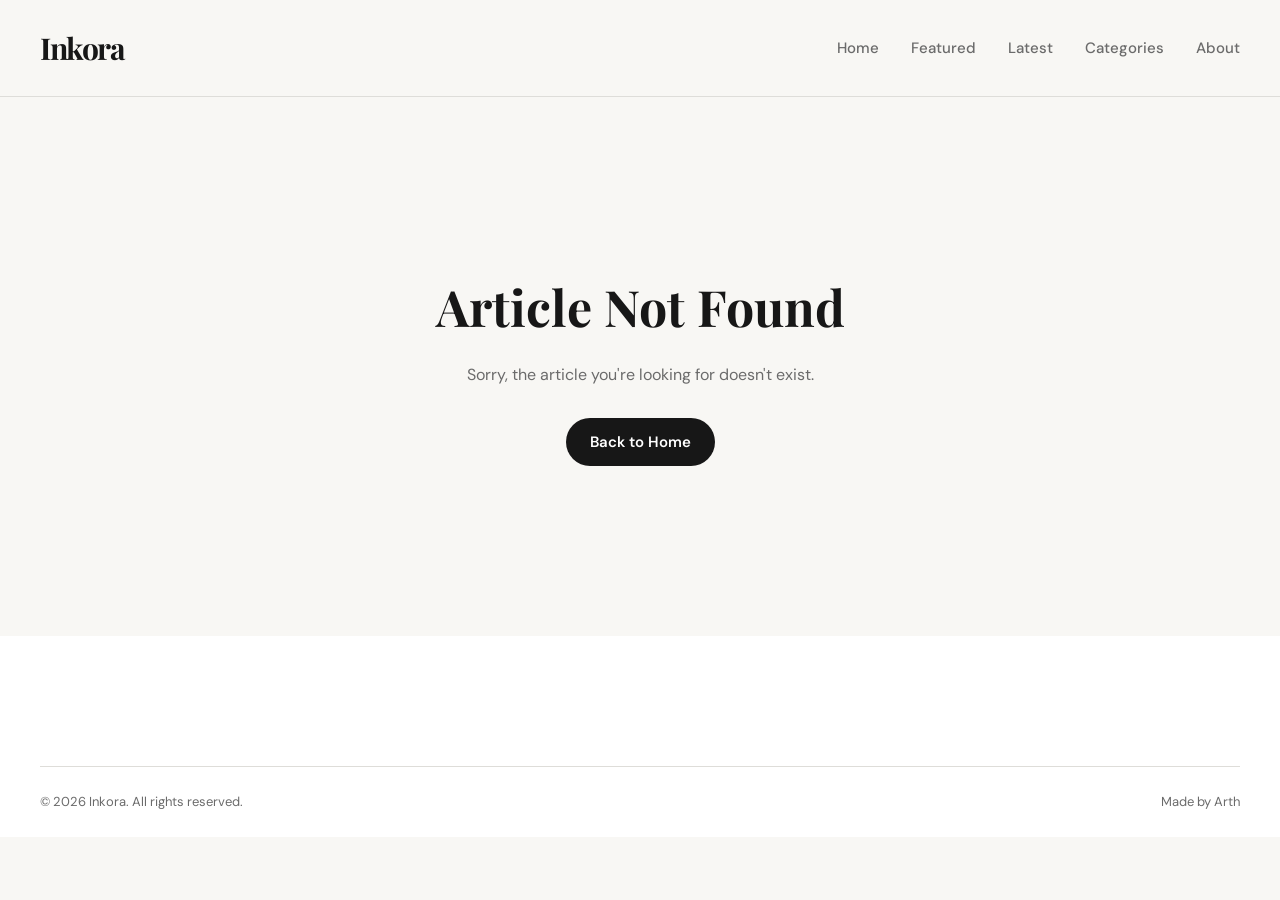
==== post.html @ d38f21f1 "Added featured post functionality" ====
<!DOCTYPE html>
<html lang="en">

<head>
    <meta charset="UTF-8">
    <meta name="viewport" content="width=device-width, initial-scale=1.0">

    <meta
        name="description"
        content="Read the latest article on Inkora."
    >

    <title>Article | Inkora</title>

    <link rel="preconnect" href="https://fonts.googleapis.com">
    <link rel="preconnect" href="https://fonts.gstatic.com" crossorigin>

    <link
        href="https://fonts.googleapis.com/css2?family=DM+Sans:wght@400;500;600;700&family=Playfair+Display:wght@500;600;700&display=swap"
        rel="stylesheet"
    >

    <link rel="stylesheet" href="./css/style.css">

    <script src="./js/posts.js" defer></script>
    <script src="./js/post.js" defer></script>
</head>

<body>

    <header class="header">
        <div class="container header-container">

            <a href="index.html" class="logo">
                Inkora
            </a>

            <nav class="navbar">
                <a href="index.html" class="navbar-link">Home</a>
                <a href="index.html#featured" class="navbar-link">Featured</a>
                <a href="index.html#latest" class="navbar-link">Latest</a>
                <a href="index.html#categories" class="navbar-link">Categories</a>
                <a href="index.html#about" class="navbar-link">About</a>
            </nav>

        </div>
    </header>


    <main>

        <article class="article">

            <div class="container">

                <div id="articleContent">
                    <!-- Article content will be inserted by JavaScript -->
                </div>

            </div>

        </article>

    </main>


    <footer class="footer">

        <div class="container">

            <div class="footer-bottom">
                <p>© 2026 Inkora. All rights reserved.</p>

                <p>Made by Arth</p>
            </div>

        </div>

    </footer>

</body>

</html>
---- css/style.css ----
* {
    margin: 0;
    padding: 0;
    box-sizing: border-box;
}

:root {

    /* Colors */

    --color-background: #f8f7f4;
    --color-surface: #ffffff;
    --color-text: #171717;
    --color-text-light: #6b6b6b;
    --color-border: #deddd9;
    --color-accent: #b85c38;
    --color-accent-dark: #91452a;


    /* Typography */

    --font-body: "DM Sans", sans-serif;
    --font-heading: "Playfair Display", serif;


    /* Layout */

    --container-width: 1200px;
    --container-padding: 20px;


    /* Borders */

    --radius-small: 8px;
    --radius-medium: 16px;
    --radius-large: 24px;
    --radius-pill: 999px;


    /* Shadows */

    --shadow-small:
        0 4px 20px rgba(0, 0, 0, 0.06);

    --shadow-medium:
        0 10px 40px rgba(0, 0, 0, 0.08);


    /* Animation */

    --transition:
        0.25s ease;

}

html {
    font-size: 62.5%;
    scroll-behavior: smooth;
}

body {
    min-height: 100vh;

    background-color: var(--color-background);
    color: var(--color-text);

    font-family: var(--font-body);
    font-size: 1.6rem;
    line-height: 1.6;

    overflow-x: hidden;
}

img {
    display: block;
    max-width: 100%;
}

a {
    color: inherit;
    text-decoration: none;
}

button,
input,
textarea {
    font: inherit;
}

button {
    border: none;
    cursor: pointer;
}

ul {
    list-style: none;
}
/* =========================================
   CONTAINER
========================================= */

.container {
    width: min(
        calc(100% - (var(--container-padding) * 2)),
        var(--container-width)
    );

    margin-inline: auto;
}
/* =========================================
   BUTTONS
========================================= */

.btn {
    display: inline-flex;
    align-items: center;
    justify-content: center;

    min-height: 48px;

    padding-inline: 24px;

    background-color: var(--color-text);
    color: var(--color-surface);

    border-radius: var(--radius-pill);

    font-size: 1.5rem;
    font-weight: 600;

    transition:
        background-color var(--transition),
        transform var(--transition);
}

.btn:hover {
    background-color: var(--color-accent);
    transform: translateY(-2px);
}

.btn-outline {
    background-color: transparent;
    color: var(--color-text);

    border: 1px solid var(--color-border);
}

.btn-outline:hover {
    color: var(--color-surface);
    border-color: var(--color-text);
    background-color: var(--color-text);
}

/* =========================================
   HEADER
========================================= */

.header {
    position: relative;
    z-index: 100;

    padding-block: 24px;

    border-bottom: 1px solid var(--color-border);
}

.header-container {
    display: flex;
    align-items: center;
    justify-content: space-between;

    gap: 30px;
}

.logo {
    font-family: var(--font-heading);
    font-size: 3rem;
    font-weight: 700;
    letter-spacing: -0.05em;
}

.navbar {
    display: flex;
    align-items: center;

    gap: 32px;
}

.navbar-link {
    position: relative;

    font-size: 1.5rem;
    font-weight: 500;

    color: var(--color-text-light);

    transition:
        color var(--transition);
}

.navbar-link:hover {
    color: var(--color-text);
}

.header-actions {
    display: flex;
    align-items: center;

    gap: 8px;
}

.icon-btn,
.menu-btn {
    width: 42px;
    height: 42px;

    display: grid;
    place-items: center;

    background: transparent;

    border-radius: 50%;

    transition:
        background-color var(--transition);
}

.icon-btn:hover,
.menu-btn:hover {
    background-color: var(--color-border);
}

.menu-btn {
    display: none;
}
/* =========================================
   HERO
========================================= */

.hero {
    padding-block: 100px 120px;
}

.hero-container {
    display: flex;
    align-items: center;
}

.hero-content {
    max-width: 850px;
}

.eyebrow {
    margin-bottom: 14px;

    color: var(--color-accent);

    font-size: 1.4rem;
    font-weight: 700;

    text-transform: uppercase;
    letter-spacing: 0.12em;
}

.hero-title {
    max-width: 850px;

    font-family: var(--font-heading);

    font-size: clamp(
        5rem,
        8vw,
        9rem
    );

    line-height: 0.98;

    letter-spacing: -0.04em;
}

.hero-title span {
    display: block;

    color: var(--color-accent);
}

.hero-description {
    max-width: 620px;

    margin-top: 28px;

    color: var(--color-text-light);

    font-size: 1.8rem;
}

.hero-actions {
    display: flex;
    align-items: center;

    gap: 25px;

    margin-top: 35px;
}

.text-link {
    font-size: 1.5rem;
    font-weight: 600;

    transition:
        color var(--transition);
}

.text-link:hover {
    color: var(--color-accent);
}
/* =========================================
   SECTIONS
========================================= */

.section {
    padding-block: 90px;
}

.section-header {
    display: flex;
    align-items: flex-end;
    justify-content: space-between;

    gap: 30px;

    margin-bottom: 45px;
}

.section-title {
    font-family: var(--font-heading);

    font-size: clamp(
        3.2rem,
        5vw,
        5rem
    );

    line-height: 1.1;

    letter-spacing: -0.03em;
}
/* =========================================
   FEATURED POSTS
========================================= */

.featured {
    background-color: var(--color-surface);
}

.featured-grid {
    display: grid;

    grid-template-columns:
        repeat(3, 1fr);

    gap: 24px;
}
/* =========================================
   POST CARD
========================================= */

.post-card {
    overflow: hidden;
}

.post-card-image {
    display: block;

    aspect-ratio: 4 / 3;

    overflow: hidden;

    border-radius: var(--radius-medium);

    background-color: var(--color-border);
}

.post-card-image img {
    width: 100%;
    height: 100%;

    object-fit: cover;

    transition:
        transform 0.5s ease;
}

.post-card:hover .post-card-image img {
    transform: scale(1.04);
}

.post-card-content {
    padding-top: 20px;
}

.post-meta {
    display: flex;
    align-items: center;

    gap: 10px;

    margin-bottom: 12px;

    color: var(--color-text-light);

    font-size: 1.3rem;
}

.post-meta span:first-child {
    color: var(--color-accent);

    font-weight: 700;
}

.post-title {
    font-family: var(--font-heading);

    font-size: 2.6rem;
    line-height: 1.2;

    letter-spacing: -0.02em;

    transition:
        color var(--transition);
}

.post-card:hover .post-title {
    color: var(--color-accent);
}

.post-excerpt {
    margin-top: 12px;

    color: var(--color-text-light);

    font-size: 1.5rem;
}

.post-tags {
    display: flex;
    flex-wrap: wrap;

    gap: 7px;

    margin-top: 16px;
}

.post-tags span {
    padding: 5px 10px;

    background-color: var(--color-background);

    border-radius: var(--radius-pill);

    color: var(--color-text-light);

    font-size: 1.2rem;
}
/* =========================================
   LATEST POSTS
========================================= */

.latest {
    background-color: var(--color-background);
}

.post-grid {
    display: grid;

    grid-template-columns:
        repeat(3, 1fr);

    gap: 55px 24px;
}
/* =========================================
   CATEGORIES
========================================= */

.category-list {
    display: flex;
    flex-wrap: wrap;

    gap: 10px;

    margin-bottom: 45px;
}

.category-btn {
    padding: 10px 18px;

    background-color: transparent;

    border: 1px solid var(--color-border);

    border-radius: var(--radius-pill);

    color: var(--color-text-light);

    font-size: 1.4rem;

    transition:
        background-color var(--transition),
        color var(--transition),
        border-color var(--transition);
}

.category-btn:hover,
.category-btn.active {
    background-color: var(--color-text);
    color: var(--color-surface);

    border-color: var(--color-text);
}
/* =========================================
   LOAD MORE
========================================= */

.load-more-wrapper {
    display: flex;
    justify-content: center;

    margin-top: 60px;
}
/* =========================================
   NEWSLETTER
========================================= */

.newsletter-section {
    padding-block: 90px;

    background-color: var(--color-text);

    color: var(--color-surface);
}

.newsletter-container {
    display: flex;
    align-items: center;
    justify-content: space-between;

    gap: 50px;
}

.newsletter-section .eyebrow {
    color: #d98b68;
}

.newsletter-section .section-title {
    max-width: 600px;
}

.newsletter-section p:not(.eyebrow) {
    max-width: 600px;

    margin-top: 15px;

    color: #b8b8b8;
}

.newsletter-form {
    display: flex;

    width: min(100%, 450px);

    gap: 10px;
}

.newsletter-form input {
    flex: 1;

    min-width: 0;

    padding: 14px 18px;

    background-color: #2b2b2b;

    border: 1px solid #444;

    border-radius: var(--radius-pill);

    outline: none;

    color: white;
}

.newsletter-form input:focus {
    border-color: var(--color-accent);
}

.newsletter-section .btn {
    flex-shrink: 0;

    background-color: var(--color-accent);
}

.newsletter-section .btn:hover {
    background-color: var(--color-accent-dark);
}
/* =========================================
   FOOTER
========================================= */

.footer {
    padding-block: 70px 25px;

    background-color: var(--color-surface);
}

.footer-grid {
    display: grid;

    grid-template-columns:
        2fr 1fr 1fr 1fr;

    gap: 50px;
}

.footer-brand p {
    margin-top: 12px;

    color: var(--color-text-light);
}

.footer-column h3 {
    margin-bottom: 18px;

    font-size: 1.5rem;
}

.footer-column a {
    display: block;

    margin-top: 10px;

    color: var(--color-text-light);

    font-size: 1.4rem;

    transition:
        color var(--transition);
}

.footer-column a:hover {
    color: var(--color-accent);
}

.footer-bottom {
    display: flex;
    justify-content: space-between;

    gap: 20px;

    margin-top: 60px;
    padding-top: 25px;

    border-top: 1px solid var(--color-border);

    color: var(--color-text-light);

    font-size: 1.3rem;
}
/* =========================================
   SEARCH OVERLAY
========================================= */

.search-overlay {
    position: fixed;

    inset: 0;

    z-index: 1000;

    display: grid;
    place-items: center;

    padding: 20px;

    background-color: rgba(23, 23, 23, 0.96);

    opacity: 0;
    visibility: hidden;

    transition:
        opacity var(--transition),
        visibility var(--transition);
}

.search-overlay.active {
    opacity: 1;
    visibility: visible;
}

.search-container {
    width: min(100%, 800px);

    position: relative;
}

.search-container h2 {
    margin-bottom: 25px;

    color: white;

    font-family: var(--font-heading);

    font-size: 4rem;
}

.close-search {
    position: absolute;

    top: -60px;
    right: 0;

    width: 42px;
    height: 42px;

    display: grid;
    place-items: center;

    background: transparent;

    color: white;

    font-size: 2rem;
}

.search-form {
    display: flex;

    gap: 10px;
}

.search-form input {
    flex: 1;

    min-width: 0;

    padding: 18px 20px;

    background: white;

    border: none;

    border-radius: var(--radius-pill);

    outline: none;

    font-size: 1.7rem;
}
/* =========================================
   TABLET
========================================= */

@media (max-width: 991px) {

    .hero {
        padding-block: 80px 90px;
    }

    .featured-grid,
    .post-grid {
        grid-template-columns:
            repeat(2, 1fr);
    }

    .newsletter-container {
        flex-direction: column;

        align-items: flex-start;
    }

    .footer-grid {
        grid-template-columns:
            repeat(2, 1fr);
    }

}
/* =========================================
   MOBILE
========================================= */

@media (max-width: 767px) {

    .navbar {
        position: absolute;

        top: calc(100% + 10px);
        left: 20px;
        right: 20px;

        display: flex;
        flex-direction: column;
        align-items: stretch;

        gap: 0;

        padding: 10px;

        background-color: var(--color-surface);

        border: 1px solid var(--color-border);

        border-radius: var(--radius-medium);

        box-shadow: var(--shadow-medium);

        opacity: 0;
        visibility: hidden;

        transform: translateY(-10px);

        transition:
            opacity var(--transition),
            visibility var(--transition),
            transform var(--transition);
    }

    .navbar.active {
        opacity: 1;
        visibility: visible;

        transform: translateY(0);
    }

    .navbar-link {
        padding: 14px;

        border-radius: var(--radius-small);
    }

    .navbar-link:hover {
        background-color: var(--color-background);
    }

    .menu-btn {
        display: grid;
    }

    .hero {
        padding-block: 70px 80px;
    }

    .hero-title {
        font-size: clamp(
            4.5rem,
            14vw,
            7rem
        );
    }

    .hero-description {
        font-size: 1.6rem;
    }

    .hero-actions {
        flex-direction: column;

        align-items: flex-start;
    }

    .section {
        padding-block: 70px;
    }

    .section-header {
        align-items: flex-start;

        flex-direction: column;
    }

    .featured-grid,
    .post-grid {
        grid-template-columns: 1fr;
    }

    .footer-grid {
        grid-template-columns: 1fr;
    }

    .footer-bottom {
        flex-direction: column;
    }

    .newsletter-form {
        flex-direction: column;
    }

    .newsletter-form .btn {
        width: 100%;
    }

}
/* ================================
   ARTICLE PAGE
================================ */

.article {
    padding-block: 90px;
}

.article-header {
    max-width: 850px;
    margin-inline: auto;
    text-align: center;
}

.article-title {
    margin-top: 20px;
    font-family: var(--font-heading);
    font-size: clamp(4rem, 7vw, 7rem);
    line-height: 1.05;
    letter-spacing: -0.04em;
}

.article-excerpt {
    max-width: 700px;
    margin: 25px auto 0;
    color: var(--color-text-light);
    font-size: 1.8rem;
}

.article-image {
    max-width: 1000px;
    margin: 60px auto 0;
    overflow: hidden;
    border-radius: var(--radius-large);
    background-color: var(--color-border);
}

.article-image img {
    width: 100%;
    max-height: 600px;
    object-fit: cover;
}

.article-body {
    max-width: 750px;
    margin: 60px auto 0;
    font-size: 1.8rem;
    line-height: 1.9;
}

.article-tags {
    display: flex;
    justify-content: center;
    flex-wrap: wrap;
    gap: 8px;
    max-width: 750px;
    margin: 40px auto 0;
}

.article-tags span {
    padding: 7px 14px;
    background-color: var(--color-background);
    border-radius: var(--radius-pill);
    color: var(--color-text-light);
    font-size: 1.3rem;
}

.article-footer {
    display: flex;
    justify-content: center;
    margin-top: 50px;
}

.article-not-found {
    max-width: 600px;
    margin: 80px auto;
    text-align: center;
}

.article-not-found h1 {
    font-family: var(--font-heading);
    font-size: 5rem;
}

.article-not-found p {
    margin: 15px 0 30px;
    color: var(--color-text-light);
}
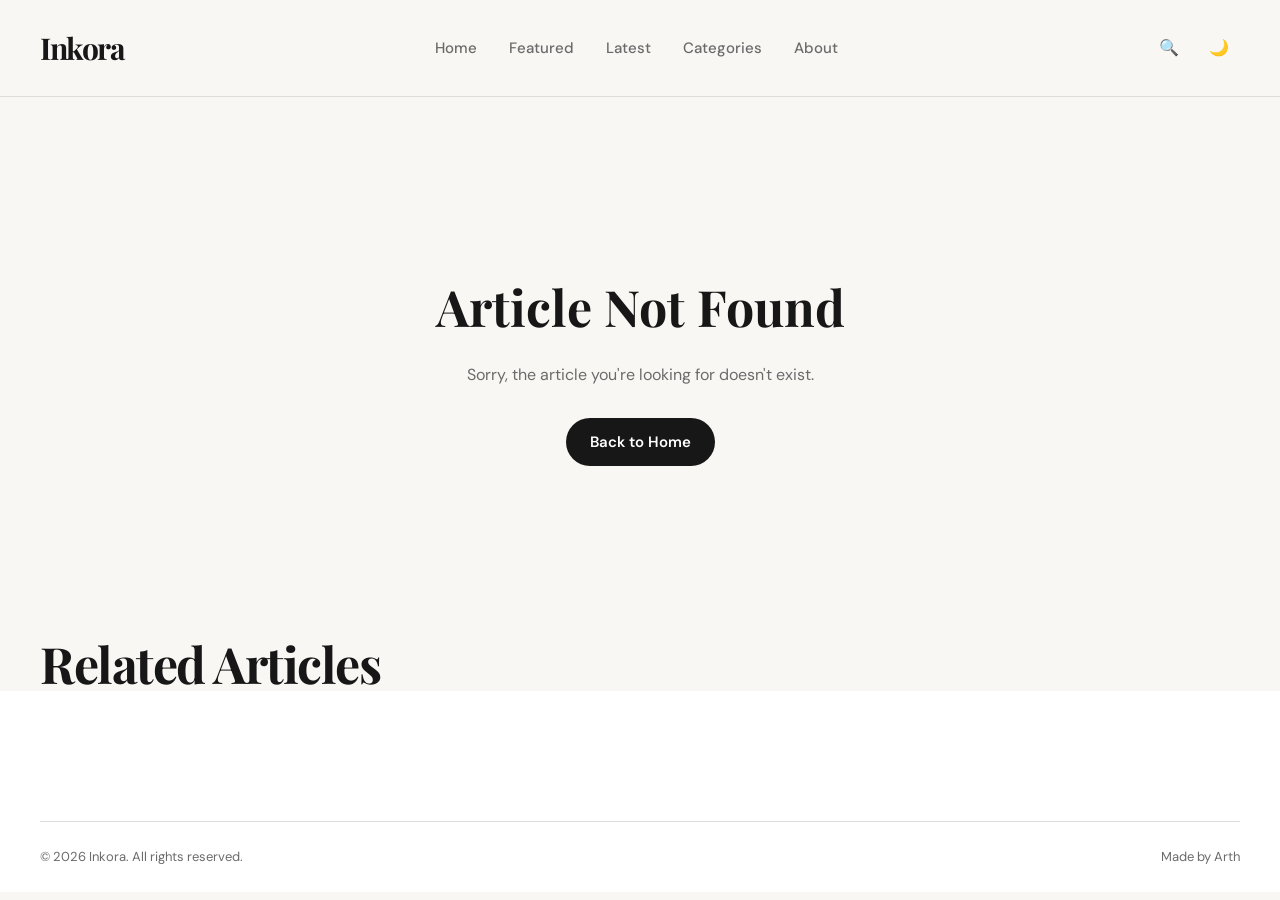
==== commit fbe0b61f: "Added images in assets folder and updated the README.md" ====
--- a/post.html
+++ b/post.html
@@ -4,25 +4,18 @@
 <head>
     <meta charset="UTF-8">
     <meta name="viewport" content="width=device-width, initial-scale=1.0">
-
-    <meta
-        name="description"
-        content="Read the latest article on Inkora."
-    >
-
+    <meta name="description" content="Read the latest article on Inkora.">
     <title>Article | Inkora</title>
 
     <link rel="preconnect" href="https://fonts.googleapis.com">
     <link rel="preconnect" href="https://fonts.gstatic.com" crossorigin>
-
-    <link
-        href="https://fonts.googleapis.com/css2?family=DM+Sans:wght@400;500;600;700&family=Playfair+Display:wght@500;600;700&display=swap"
-        rel="stylesheet"
-    >
+    <link href="https://fonts.googleapis.com/css2?family=DM+Sans:wght@400;500;600;700&family=Playfair+Display:wght@500;600;700&display=swap" rel="stylesheet">
 
     <link rel="stylesheet" href="./css/style.css">
 
     <script src="./js/posts.js" defer></script>
+    <script src="./js/main.js" defer></script>
+    <script src="./js/search.js" defer></script>
     <script src="./js/post.js" defer></script>
 </head>
 
@@ -30,12 +23,11 @@
 
     <header class="header">
         <div class="container header-container">
-
             <a href="index.html" class="logo">
                 Inkora
             </a>
 
-            <nav class="navbar">
+            <nav class="navbar" id="navbar" aria-label="Main navigation">
                 <a href="index.html" class="navbar-link">Home</a>
                 <a href="index.html#featured" class="navbar-link">Featured</a>
                 <a href="index.html#latest" class="navbar-link">Latest</a>
@@ -43,39 +35,65 @@
                 <a href="index.html#about" class="navbar-link">About</a>
             </nav>
 
+            <div class="header-actions">
+                <button class="icon-btn" id="searchBtn" type="button" aria-label="Open search">
+                    🔍
+                </button>
+
+                <button class="icon-btn" id="themeToggle" type="button" aria-label="Toggle dark mode">
+                    🌙
+                </button>
+
+                <button class="menu-btn" id="menuBtn" type="button" aria-label="Open navigation menu" aria-expanded="false">
+                    ☰
+                </button>
+            </div>
         </div>
     </header>
 
+    <div class="search-overlay" id="searchOverlay">
+        <div class="search-container">
+            <button class="close-search" id="closeSearch" type="button" aria-label="Close search">
+                ✕
+            </button>
+            <h2>Search Inkora</h2>
+            <form class="search-form" id="searchForm">
+                <input type="search" id="searchInput" placeholder="Search articles..." autocomplete="off">
+                <button type="submit" class="btn">Search</button>
+            </form>
+            <div class="search-results" id="searchResults"></div>
+        </div>
+    </div>
 
     <main>
 
         <article class="article">
+            <div class="container">
+                <div id="articleContent">
+                </div>
+            </div>
+        </article>
 
+        <section class="related-section" id="relatedSection">
             <div class="container">
+                <h2 class="section-title">
+                    Related Articles
+                </h2>
 
-                <div id="articleContent">
-                    <!-- Article content will be inserted by JavaScript -->
+                <div class="post-grid" id="relatedPosts">
                 </div>
-
             </div>
-
-        </article>
+        </section>
 
     </main>
 
-
     <footer class="footer">
-
         <div class="container">
-
             <div class="footer-bottom">
                 <p>© 2026 Inkora. All rights reserved.</p>
-
                 <p>Made by Arth</p>
             </div>
-
         </div>
-
     </footer>
 
 </body>
--- a/css/style.css
+++ b/css/style.css
@@ -6,7 +6,7 @@
 
 :root {
 
-    /* Colors */
+    
 
     --color-background: #f8f7f4;
     --color-surface: #ffffff;
@@ -17,19 +17,19 @@
     --color-accent-dark: #91452a;
 
 
-    /* Typography */
+    
 
     --font-body: "DM Sans", sans-serif;
     --font-heading: "Playfair Display", serif;
 
 
-    /* Layout */
+    
 
     --container-width: 1200px;
     --container-padding: 20px;
 
 
-    /* Borders */
+    
 
     --radius-small: 8px;
     --radius-medium: 16px;
@@ -37,7 +37,7 @@
     --radius-pill: 999px;
 
 
-    /* Shadows */
+    
 
     --shadow-small:
         0 4px 20px rgba(0, 0, 0, 0.06);
@@ -46,10 +46,23 @@
         0 10px 40px rgba(0, 0, 0, 0.08);
 
 
-    /* Animation */
+    
 
     --transition:
         0.25s ease;
+
+}
+
+
+html.dark-mode {
+
+    --color-background: #171717;
+    --color-surface: #222222;
+    --color-text: #f5f5f5;
+    --color-text-light: #b5b5b5;
+    --color-border: #3a3a3a;
+    --color-accent: #d87850;
+    --color-accent-dark: #b85c38;
 
 }
 
@@ -57,6 +70,7 @@
     font-size: 62.5%;
     scroll-behavior: smooth;
 }
+
 
 body {
     min-height: 100vh;
@@ -95,9 +109,7 @@
 ul {
     list-style: none;
 }
-/* =========================================
-   CONTAINER
-========================================= */
+
 
 .container {
     width: min(
@@ -107,9 +119,7 @@
 
     margin-inline: auto;
 }
-/* =========================================
-   BUTTONS
-========================================= */
+
 
 .btn {
     display: inline-flex;
@@ -151,9 +161,7 @@
     background-color: var(--color-text);
 }
 
-/* =========================================
-   HEADER
-========================================= */
+
 
 .header {
     position: relative;
@@ -233,9 +241,7 @@
 .menu-btn {
     display: none;
 }
-/* =========================================
-   HERO
-========================================= */
+
 
 .hero {
     padding-block: 100px 120px;
@@ -314,9 +320,7 @@
 .text-link:hover {
     color: var(--color-accent);
 }
-/* =========================================
-   SECTIONS
-========================================= */
+
 
 .section {
     padding-block: 90px;
@@ -345,9 +349,7 @@
 
     letter-spacing: -0.03em;
 }
-/* =========================================
-   FEATURED POSTS
-========================================= */
+
 
 .featured {
     background-color: var(--color-surface);
@@ -361,9 +363,7 @@
 
     gap: 24px;
 }
-/* =========================================
-   POST CARD
-========================================= */
+
 
 .post-card {
     overflow: hidden;
@@ -462,9 +462,7 @@
 
     font-size: 1.2rem;
 }
-/* =========================================
-   LATEST POSTS
-========================================= */
+
 
 .latest {
     background-color: var(--color-background);
@@ -478,9 +476,7 @@
 
     gap: 55px 24px;
 }
-/* =========================================
-   CATEGORIES
-========================================= */
+
 
 .category-list {
     display: flex;
@@ -517,9 +513,7 @@
 
     border-color: var(--color-text);
 }
-/* =========================================
-   LOAD MORE
-========================================= */
+
 
 .load-more-wrapper {
     display: flex;
@@ -527,9 +521,7 @@
 
     margin-top: 60px;
 }
-/* =========================================
-   NEWSLETTER
-========================================= */
+
 
 .newsletter-section {
     padding-block: 90px;
@@ -602,9 +594,7 @@
 .newsletter-section .btn:hover {
     background-color: var(--color-accent-dark);
 }
-/* =========================================
-   FOOTER
-========================================= */
+
 
 .footer {
     padding-block: 70px 25px;
@@ -665,9 +655,7 @@
 
     font-size: 1.3rem;
 }
-/* =========================================
-   SEARCH OVERLAY
-========================================= */
+
 
 .search-overlay {
     position: fixed;
@@ -754,9 +742,7 @@
 
     font-size: 1.7rem;
 }
-/* =========================================
-   TABLET
-========================================= */
+
 
 @media (max-width: 991px) {
 
@@ -782,9 +768,7 @@
     }
 
 }
-/* =========================================
-   MOBILE
-========================================= */
+
 
 @media (max-width: 767px) {
 
@@ -897,9 +881,7 @@
     }
 
 }
-/* ================================
-   ARTICLE PAGE
-================================ */
+
 
 .article {
     padding-block: 90px;
@@ -984,4 +966,58 @@
 .article-not-found p {
     margin: 15px 0 30px;
     color: var(--color-text-light);
+}
+
+
+
+
+.search-results {
+    margin-top: 30px;
+    max-height: 400px;
+    overflow-y: auto;
+}
+
+.search-result {
+    padding: 20px 0;
+    border-top: 1px solid rgba(255, 255, 255, 0.15);
+}
+
+.search-result:first-child {
+    border-top: none;
+}
+
+.search-result .post-meta {
+    color: #a0a0a0;
+}
+
+.search-result .post-meta span:first-child {
+    color: var(--color-accent);
+}
+
+.search-result-title {
+    margin-top: 8px;
+    font-family: var(--font-heading);
+    font-size: 2.2rem;
+}
+
+.search-result-title a {
+    color: #ffffff;
+    transition: color var(--transition);
+}
+
+.search-result-title a:hover {
+    color: var(--color-accent);
+}
+
+.search-result-excerpt {
+    margin-top: 8px;
+    color: #b5b5b5;
+    font-size: 1.4rem;
+    line-height: 1.6;
+}
+
+.search-no-results {
+    padding: 30px 0;
+    color: #b5b5b5;
+    text-align: center;
 }
